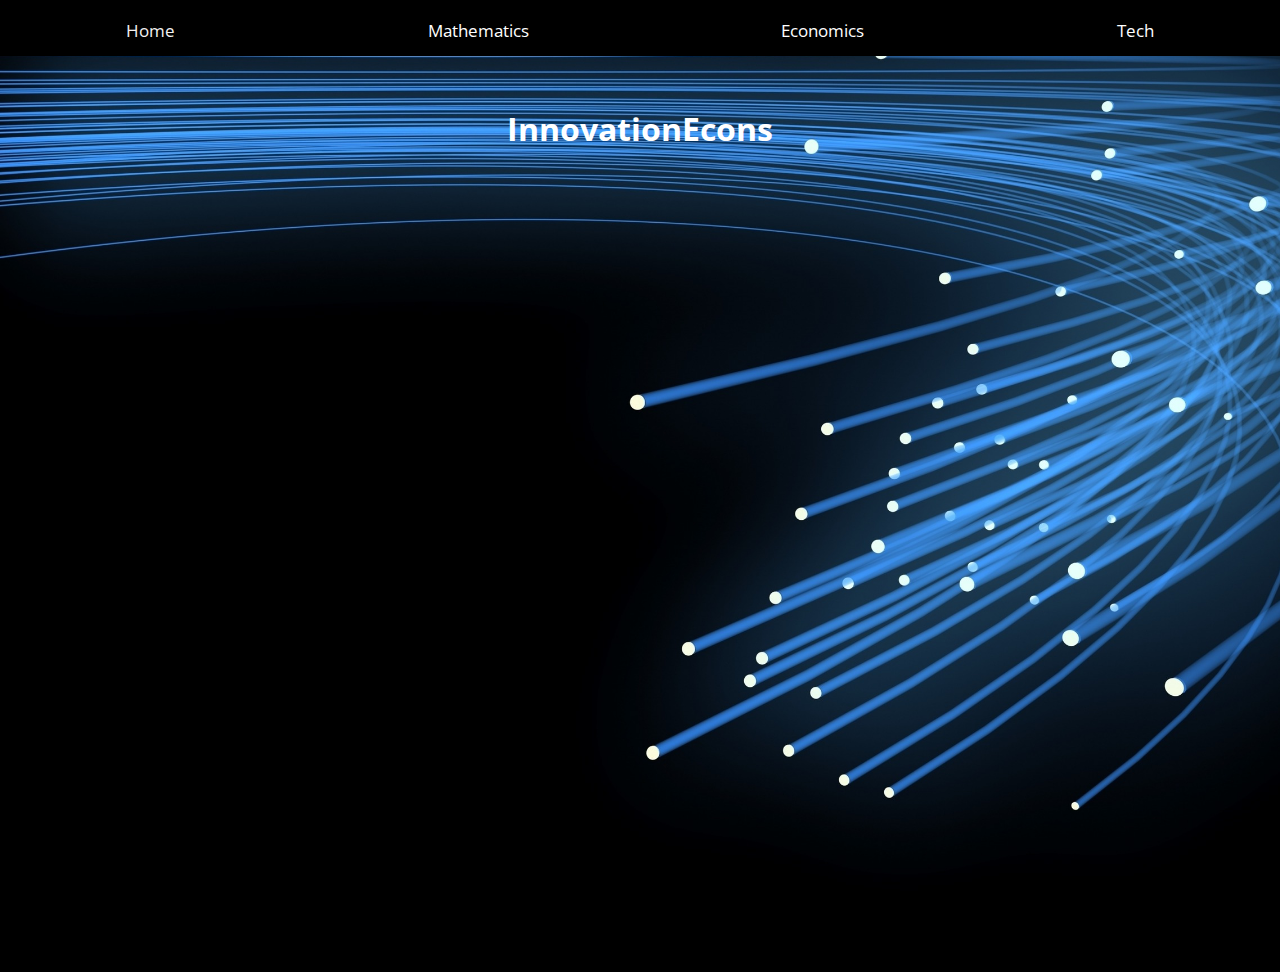
==== econs.html @ 27cc7968 "Update econs.html" ====
<head>
    <meta charset="UTF-8">
    <meta http-equiv="X-UA-Compatible" content="IE=edge">
    <meta name="viewport" content="width=device-width, initial-scale=1.0">
    <title>InnovationX</title>
    <link rel="icon" type="image/x-icon" href="favicon.svg">
    <link rel="stylesheet" href="styles.css">
    <link rel="preconnect" href="https://fonts.googleapis.com">
    <link rel="preconnect" href="https://fonts.gstatic.com" crossorigin>
    <link href="https://fonts.googleapis.com/css2?family=Open+Sans:ital,wght@0,400;0,500;0,600;0,700;0,800;1,300;1,400;1,500;1,600;1,700;1,800&display=swap" rel="stylesheet">
</head>
<body>
    <div class="topnav" id="myTopnav">
        <a href="./index.html" class="active">Home</a>
        <div class="dropdown">
          <button class="dropbtn">Mathematics
            <i class="fa fa-caret-down"></i>
          </button>
          <div class="dropdown-content">
            <a href="./mathInfo.html">Info</a>
            <a href="./math.html">Register</a>
          </div>
        </div> 
        <div class="dropdown">
            <button class="dropbtn">Economics 
              <i class="fa fa-caret-down"></i>
            </button>
            <div class="dropdown-content">
              <a href="./econsInfo.html">Info</a>
              <a href="./econs.html">Register</a>
            </div>
          </div>
        <div class="dropdown">
          <button class="dropbtn">Tech 
            <i class="fa fa-caret-down"></i>
          </button>
          <div class="dropdown-content">
            <a href="./techInfo.html">Info</a>
            <a href="./tech.html">Register</a>
          </div>
        </div> 
        <a href="javascript:void(0);" style="font-size:15px;" class="icon" onclick="myFunction()">&#9776;</a>
    </div>
    <h1 class="subHeader">InnovationEcons</h1>
</body>
<iframe src="https://docs.google.com/forms/d/e/1FAIpQLSfiaVQh25J1l1dOr4JF2rlWmgVP4zrIFBYplTuQqh1g8optNw/viewform?embedded=true" width="100%" height="800" frameborder="0" marginheight="0" marginwidth="0">Loading…</iframe>
---- styles.css ----
*{
    font-family: 'Open Sans', sans-serif;
}
body {
    background-color: black;
    background-image: url('background.jpg');
    background-size: cover; 
    background-repeat: no-repeat; 
    background-attachment: fixed;
}


.header-box {
    font-family: 'Open Sans', sans-serif;
    display: flex;
    justify-content: left;
    align-items: center;
    height: 50vh; 
    margin: 0 50px; 
    padding: 80px;
    text-align: left;
    color: white;
}

.title{
    text-decoration: none;
    font-size: 65px;   
    font-weight: 500;
    margin: 30px 0;
}

.catchphrase{
    margin: -435px 0;
    font-size: 23px;
    font-weight: 600;
    text-align: right;
    color: grey;
}


body {margin:0;font-family:Arial}

.topnav {
  overflow: hidden;
  background-color: black;
  display: flex;
  justify-content: space-around;
  padding-top: 5px;
}

.topnav a {
  float: left;
  display: block;
  color: #f2f2f2;
  text-align: center;
  padding: 14px 16px;
  text-decoration: none;
  font-size: 17px;
}

.active {
  color: white;
}

.topnav .icon {
  display: none;
}

.dropdown {
  float: left;
  overflow: hidden;
}

.dropdown .dropbtn {
  font-size: 17px;    
  border: none;
  outline: none;
  color: white;
  padding: 14px 16px;
  background-color: inherit;
  font-family: inherit;
  margin: 0;
}

.dropdown-content {
  display: none;
  position: absolute;
  background-color: #f9f9f9;
  min-width: 160px;
  box-shadow: 0px 8px 16px 0px rgba(0,0,0,0.2);
  z-index: 1;
  transition:opacity 1s;
}

.dropdown-content a {
  float: none;
  color: black;
  padding: 12px 16px;
  text-decoration: none;
  display: block;
  text-align: left;
}

.topnav a:hover, .dropdown:hover .dropbtn {
  background-color: #555;
  color: white;
  transition: 1s;
}

.dropdown-content a:hover {
  background-color: #ddd;
  color: black;
  transition: 1s;
}

.dropdown:hover .dropdown-content {
  display: block;
  transition: 1s;
}


.subHeader {
    padding-top: 30px;
    text-align: center;
    color: white;
}

.compInfo {
    margin-top: 100px;
    font-family: 'Open Sans', sans-serif;
    display: flex;
    justify-content: left;
    align-items: center;
    height: 50vh; 
    margin: 1 50px; 
    padding: 80px;
    text-align: left;
    color: white;
    margin-right: 400px;
}
.compTitle {
    font-size: 20px;
    font-weight: 600;
    text-align: left;
    color: grey;
}

@media screen and (max-width: 600px) {
  .header{
    display: flex;
    align-items: center;
    text-align: center;
    flex-direction: column;
  }
  .topnav a:not(:first-child), .dropdown .dropbtn {
    display: none;
  }
  .topnav a.icon {
    float: right;
    display: block;
  }


.header-box {
    font-family: 'Open Sans', sans-serif;
    display: flex;
    justify-content: left;
    align-items: center;
    height: 10vh; 
    margin: 0 50px; 
    padding: 60px;
    text-align: left;
    color: white;
    
}

.title{
    text-decoration: none;
    font-size: 50px;   
    font-weight: 500;
    margin: 50px 0;
    margin-bottom: -120px
}

.catchphrase{
    margin: 0;
    font-size: 23px;
    font-weight: 600;
    text-align: right;
    color: grey;
}

}

@media screen and (max-width: 600px) {

  .topnav.responsive {position: relative;}
  .topnav.responsive .icon {
    position: absolute;
    right: 0;
    top: 0;
  }
  .topnav.responsive a {
    float: none;
    display: block;
    text-align: left;
  }
  .topnav.responsive .dropdown {float: none;}
  .topnav.responsive .dropdown-content {position: relative;}
  .topnav.responsive .dropdown .dropbtn {
    display: block;
    width: 100%;
    text-align: left;
  }

  .compInfo {
    font-family: 'Open Sans', sans-serif;
    display: flex;
    justify-content: left;
    align-items: center;
    height: 50vh; 
    margin: 1 50px; 
    padding: 80px;
    text-align: left;
    color: white;
    margin-right:0px;
}

.total-box{
    height: 80vh;
    display: flex;
    justify-content: center;
    flex-direction: column;
}
  
.compTitle {
    font-size: 20px;
    font-weight: 600;
    text-align: left;
    color: grey;
}

body{
  background: linear-gradient(135deg, #000000, #020f1c);
}

}


@media(max-width: 320px){ 
  .header{
    display: flex;
    align-items: center;
    text-align: center;
    flex-direction: column;
  }
  .header-box {
    font-family: 'Open Sans', sans-serif;
    display: flex;
    justify-content: left;
    align-items: center;
    height: 10vh; 
    margin: 0 50px; 
    padding: 60px;
    text-align: left;
    color: white;
    
}

.title{
    text-decoration: none;
    font-size: 35px;   
    font-weight: 500;
    margin: 50px 0;
    margin-bottom: -120px
}

.catchphrase{
    margin: 0;
    font-size: 18px;
    font-weight: 600;
    text-align: right;
    color: grey;
}
}
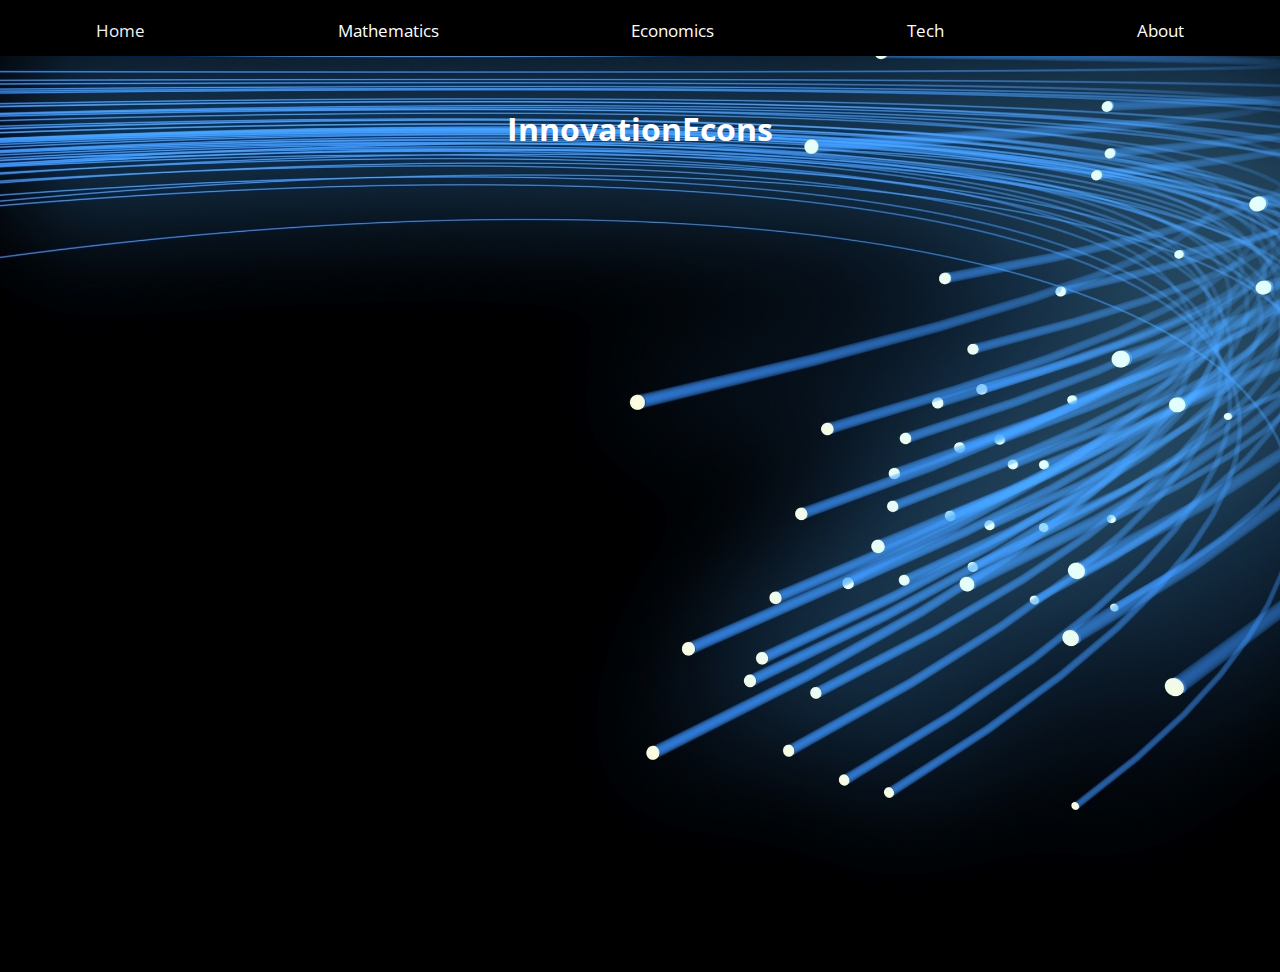
==== commit bfdd3fa8: "Update econs.html" ====
--- a/econs.html
+++ b/econs.html
@@ -39,6 +39,12 @@
             <a href="./tech.html">Register</a>
           </div>
         </div> 
+        <div class="dropdown">
+          <button class="dropbtn">About</button>
+          <div class="dropdown-content">
+            <a href="./team.html">The team</a>
+          </div>
+        </div> 
         <a href="javascript:void(0);" style="font-size:15px;" class="icon" onclick="myFunction()">&#9776;</a>
     </div>
     <h1 class="subHeader">InnovationEcons</h1>
